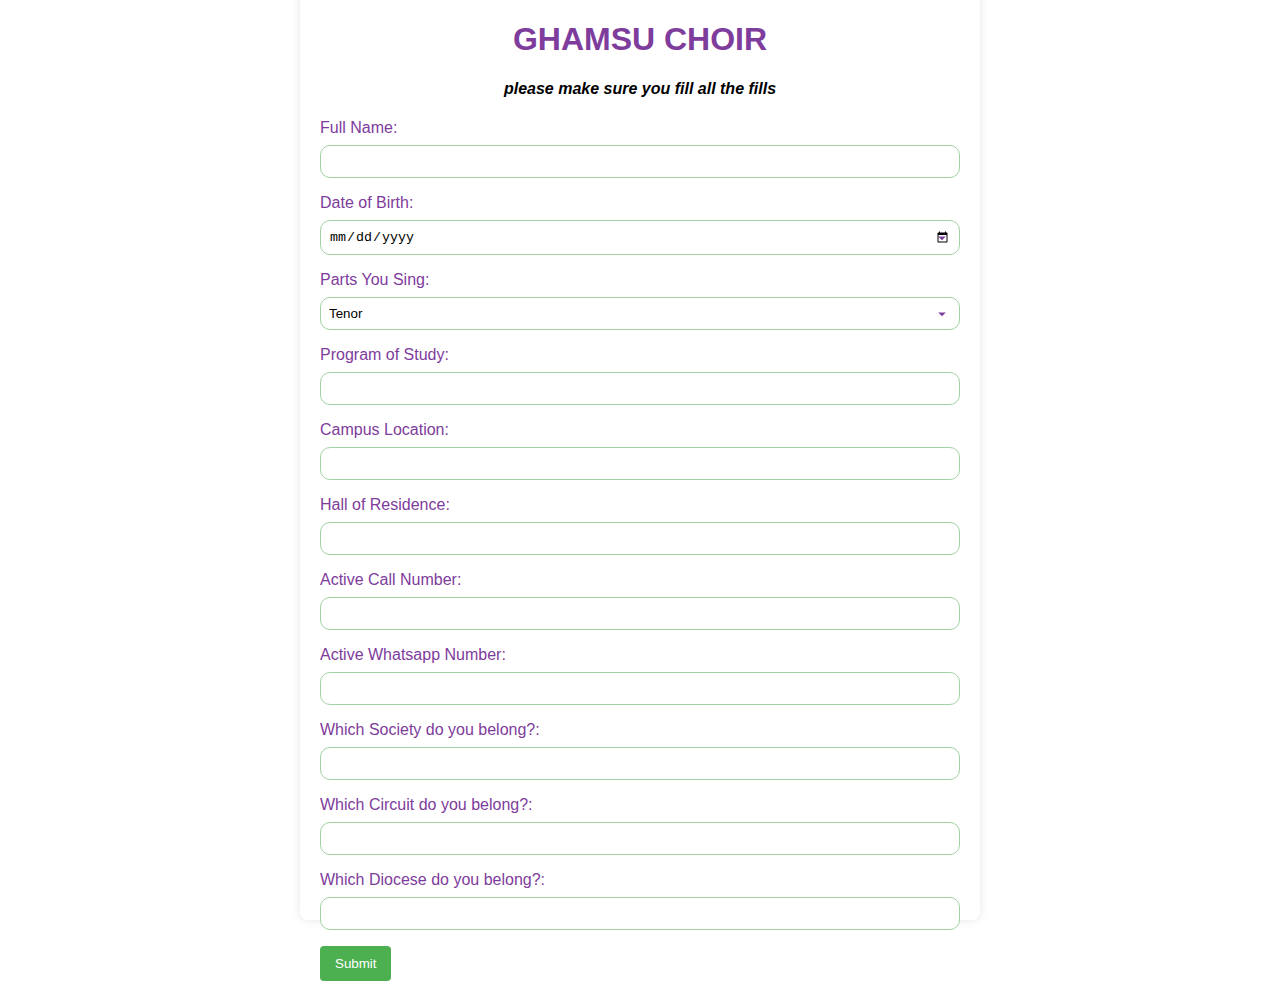
==== fields.html @ e904a9a2 "Initial commit" ====
<!DOCTYPE html>
<html lang="en">
<head>
    <meta charset="UTF-8">
    <meta name="viewport" content="width=device-width, initial-scale=1.0">
    <title>Choir Member Information</title>
    <link rel="stylesheet" href="fields.css">
</head>
<body>
    <form id="choirForm" onsubmit="validateForm(event)">
        <h1 id="GHAMSU">GHAMSU CHOIR</h1>
        <h4 id="notice" >please make sure you fill all the fills</h4>
        <label for="name">Full Name:</label>
        <input type="text" id="name" name="name" required>
        <label for="dob">Date of Birth:</label>
        <input type="date" id="dob" name="dob" required>
        <label for="parts">Parts You Sing:</label>
        <select id="parts" name="parts" required>
            <option value="tenor">Tenor</option>
            <option value="soprano">Soprano</option>
            <option value="alto">Alto</option>
            <option value="bass">Bass</option>
        </select>
        <label for="program">Program of Study:</label>
        <input type="text" id="program" name="program" required>

        <label for="campusLocation">Campus Location:</label>
        <input type="text" id="campusLocation" name="campusLocation" required>

        <label for="hallOfResidence">Hall of Residence:</label>
        <input type="text" id="hallOfResidence" name="hallOfResidence" required>

        <label for="activeCallNumber">Active Call Number:</label>
        <input type="tel" id="activeCallNumber" name="activeCallNumber" required>

        <label for="activeWhatsappNumber">Active Whatsapp Number:</label>
        <input type="tel" id="activeWhatsappNumber" name="activeWhatsappNumber" required>

        <label for="society">Which Society do you belong?:</label>
        <input type="text" id="society" name="society" required>

        <label for="circuit">Which Circuit do you belong?:</label>
        <input type="text" id="circuit" name="circuit" required>

        <label for="Diocese">Which Diocese do you belong?:</label>
        <input type="text" id="Diocese" name="Diocese" required>

        <button type="submit">Submit</button>
    </form>

    <script src="fields.js"></script>
</body>
</html>
---- fields.css ----
body {
    font-family: Arial, sans-serif;
    margin: 0;
    padding: 0;
    display: flex;
    justify-content: center;
    align-items: center;
    height: 100vh;
}

form {
    background-color: #fff;
    padding: 20px;
    border-radius: 8px;
    box-shadow: 0 0 10px rgba(0, 0, 0, 0.1);
    width: 50%;
    height: 100vh;  
    
}

label {
    display: block;
    margin-bottom: 8px;
    color: #7e3c9c;
}

select, input {
    width: 100%;
    padding: 8px;
    margin-bottom: 16px;
    box-sizing: border-box;
    border: 1px solid #ccc;
    border-radius: 10px;
    outline: none;
    border-color: #a2d2a4;
}

select:focus, input:focus {
    border-color: #ecd909;
}

button {
    background-color: #4caf50;
    color: #fff;
    padding: 10px 15px;
    border: none;
    border-radius: 4px;
    cursor: pointer;
    margin-bottom: 20px;
}

button:hover {
    background-color: #7e3c9c;
}

#GHAMSU {
    justify-content: center;
    color: #7e3c9c;
    display: flex;
}

#notice {
    justify-content: center;
    display: flex;
    font-style: italic;
}

select {
    appearance: none;
    -moz-appearance: none;
    -webkit-appearance: none;
    padding: 8px;
    background-color: #fff;
    background-image: url('data:image/svg+xml;utf8,<svg xmlns="http://www.w3.org/2000/svg" viewBox="0 0 24 24" fill="%237E3C9C" width="18px" height="18px"><path d="M7 10l5 5 5-5z" /></svg>');
    background-repeat: no-repeat;
    background-position: right 8px center;
}

select::-ms-expand {
    display: none;
}

select option {
    background-color: #fff;
    color: #333;
}

input[type="date"] {
    appearance: none;
    -moz-appearance: none;
    -webkit-appearance: none;
    padding: 8px;
    background-color: #fff;
    background-image: url('data:image/svg+xml;utf8,<svg xmlns="http://www.w3.org/2000/svg" viewBox="0 0 24 24" fill="%237E3C9C" width="18px" height="18px"><path d="M7 10l5 5 5-5z" /></svg>');
    background-repeat: no-repeat;
    background-position: right 8px center;
}

input[type="date"]::-ms-expand {
    display: none;
}
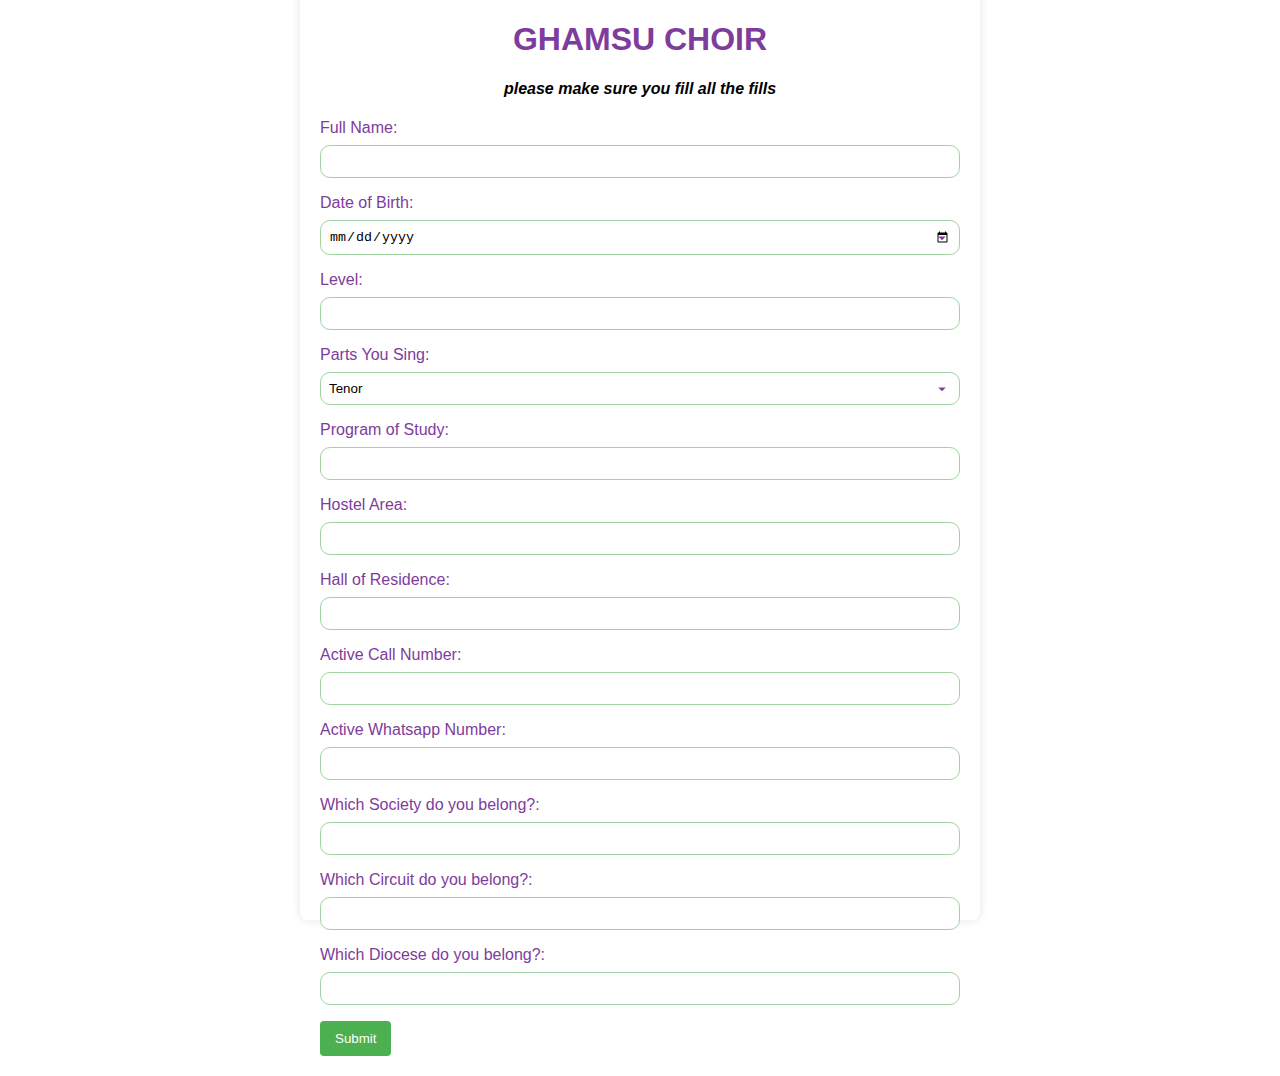
==== commit f3e1a18a: "added level and changed campuslocation to hostel area" ====
--- a/fields.html
+++ b/fields.html
@@ -15,6 +15,8 @@
         <input type="text" id="name" name="name" required>
         <label for="dob">Date of Birth:</label>
         <input type="date" id="dob" name="dob" required>
+        <label for="Level">Level:</label>
+        <input type="text" id="Level" name="Level" required>
         <label for="parts">Parts You Sing:</label>
         <select id="parts" name="parts" required>
             <option value="tenor">Tenor</option>
@@ -25,8 +27,8 @@
         <label for="program">Program of Study:</label>
         <input type="text" id="program" name="program" required>
 
-        <label for="campusLocation">Campus Location:</label>
-        <input type="text" id="campusLocation" name="campusLocation" required>
+        <label for="HostelAreag">Hostel Area:</label>
+        <input type="text" id="HostelAreag" name="HostelAreag" required>
 
         <label for="hallOfResidence">Hall of Residence:</label>
         <input type="text" id="hallOfResidence" name="hallOfResidence" required>
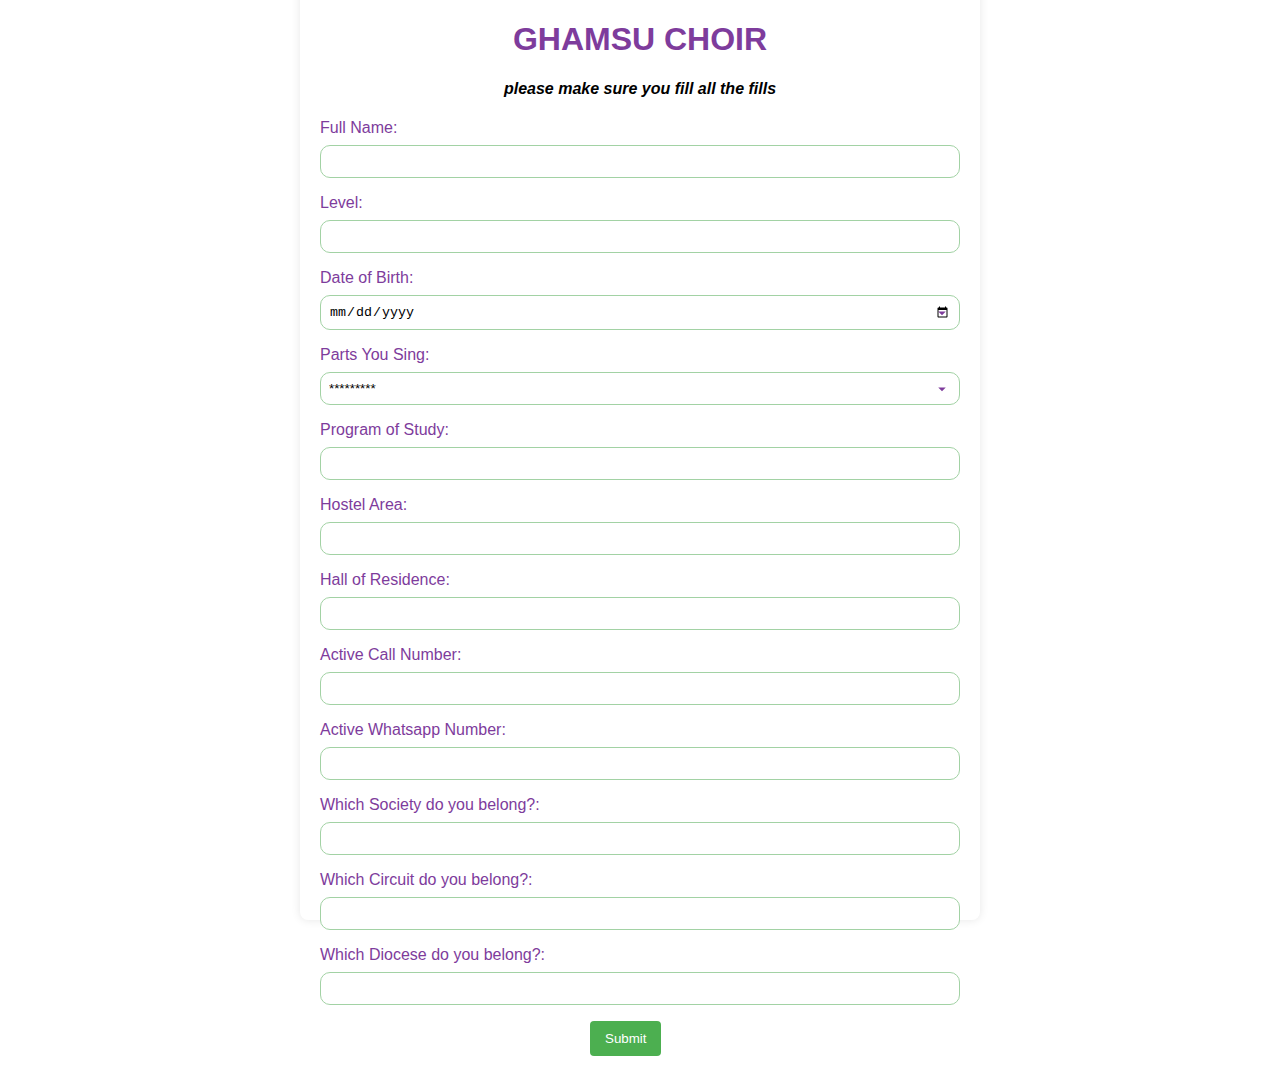
==== commit e059ad75: "Added attendance and success page" ====
--- a/fields.html
+++ b/fields.html
@@ -13,12 +13,15 @@
         <h4 id="notice" >please make sure you fill all the fills</h4>
         <label for="name">Full Name:</label>
         <input type="text" id="name" name="name" required>
+        <label for="Level">Level:</label>
+        <input type="text" id="Level" name="Level" required>
         <label for="dob">Date of Birth:</label>
         <input type="date" id="dob" name="dob" required>
-        <label for="Level">Level:</label>
-        <input type="text" id="Level" name="Level" required>
+        
         <label for="parts">Parts You Sing:</label>
         <select id="parts" name="parts" required>
+            <option value="*********">*********</option>
+
             <option value="tenor">Tenor</option>
             <option value="soprano">Soprano</option>
             <option value="alto">Alto</option>
--- a/fields.css
+++ b/fields.css
@@ -47,6 +47,7 @@
     border-radius: 4px;
     cursor: pointer;
     margin-bottom: 20px;
+    margin-left: 270px;
 }
 
 button:hover {
